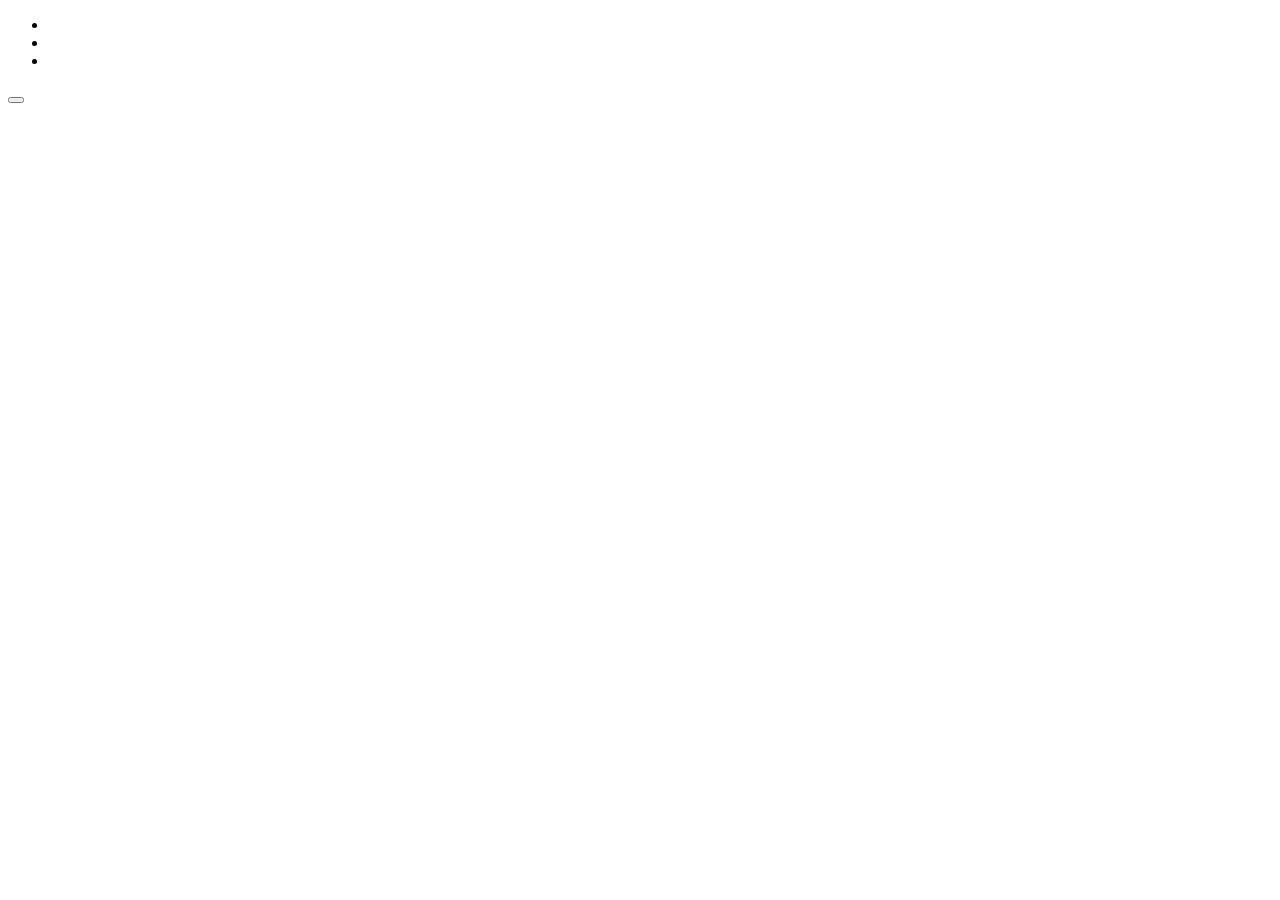
==== App.html @ a36b6880 "initial style v1" ====
<!DOCTYPE html>
<html lang="en">

<head>
    <meta charset="UTF-8">
    <meta http-equiv="X-UA-Compatible" content="IE=edge">
    <meta name="viewport" content="width=device-width, initial-scale=1.0">
    <title>Application</title>
</head>

<body>
    <section class="container">
        <div class="notification">
            <div class="time-notific">
                <p class="Hr-notific"></p>
                <p class="Min-notific"></p>
            </div>
            <ul class="icon-notific">
                <li><i class="fas fa-"></i></li>
                <li><i class="fas fa-"></i></li>
                <li><i class="fas fa-"></i></li>
            </ul>
        </div>
        <div class="setting">
            <button><i class="fas fa-setting"></i></button>
        </div>
        <section class="wrapper">
            <div class="alarm">
                <div class="alarm-clock"></div>
                <div class="alarm-adjust"></div>
            </div>
            <div class="stapwatch"></div>
        </section>
    </section>
    <script src="js/script.js"></script>
</body>

</html>
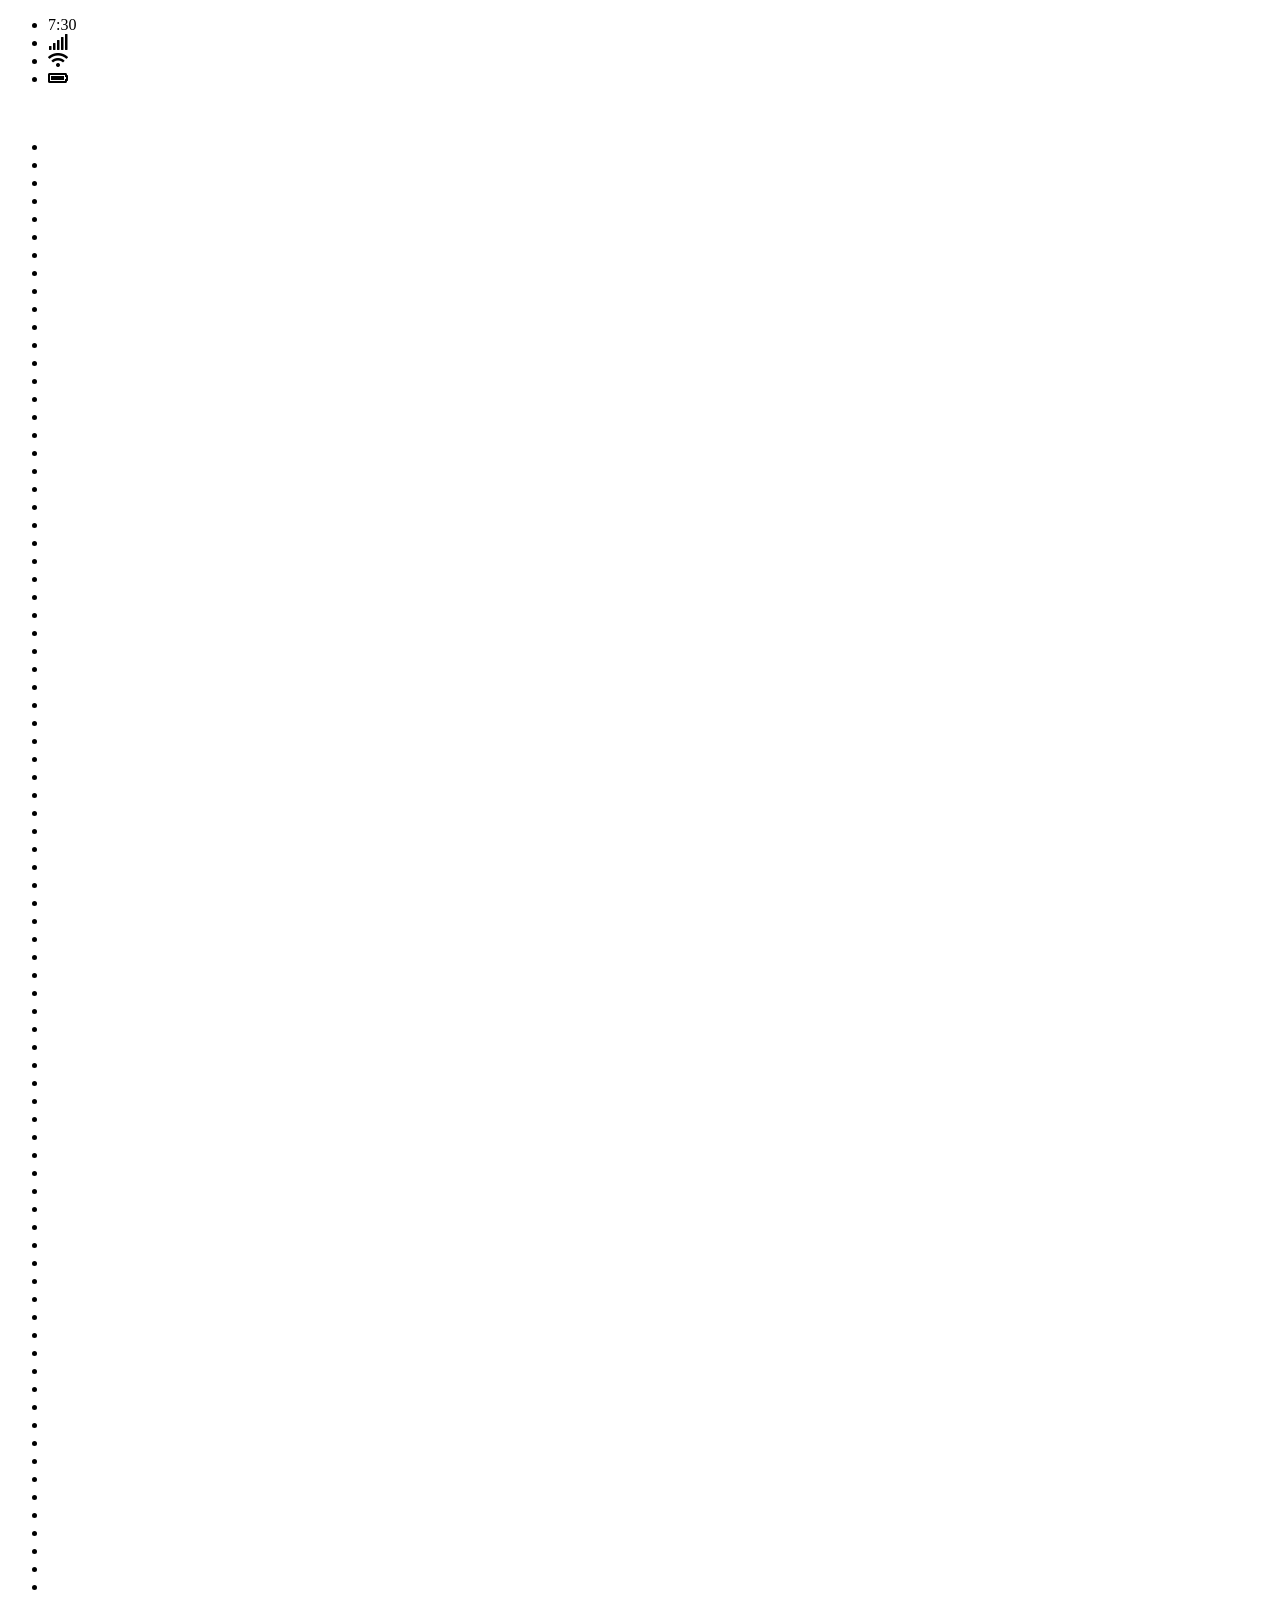
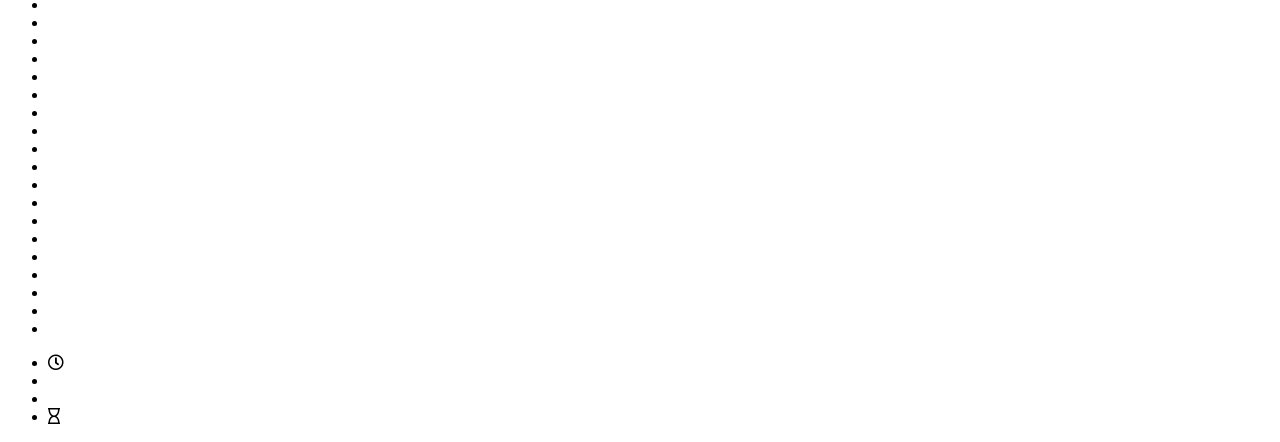
==== commit a50658cf: "edit28" ====
--- a/App.html
+++ b/App.html
@@ -5,33 +5,166 @@
     <meta charset="UTF-8">
     <meta http-equiv="X-UA-Compatible" content="IE=edge">
     <meta name="viewport" content="width=device-width, initial-scale=1.0">
+    <link rel="stylesheet" href="https://pro.fontawesome.com/releases/v5.10.0/css/all.css" integrity="sha384-AYmEC3Yw5cVb3ZcuHtOA93w35dYTsvhLPVnYs9eStHfGJvOvKxVfELGroGkvsg+p" crossorigin="anonymous" />
+    <!-- <link rel="stylesheet" href="myProjects/webProject/icofont/css/icofont.min.css"> -->
+    <link rel="stylesheet" href="css/Style.css">
     <title>Application</title>
 </head>
 
 <body>
-    <section class="container">
-        <div class="notification">
-            <div class="time-notific">
-                <p class="Hr-notific"></p>
-                <p class="Min-notific"></p>
+    <div class="container">
+        <section class="notification">
+            <ul class="notific-icons">
+                <li>
+                    <span class="time">7:30</span>
+                </li>
+                <li>
+                    <span><i class="fas fa-signal"></i></span>
+                </li>
+                <li>
+                    <span><i class="fas fa-wifi"></i></span>
+                </li>
+                <li>
+                    <span><i class="fas fa-battery-full"></i></span>
+                </li>
+            </ul>
+        </section>
+        <section class="app-wrapper">
+            <div class="setting">
+                <span>
+                    <i class="far fa-cog"></i>
+                </span>
             </div>
-            <ul class="icon-notific">
-                <li><i class="fas fa-"></i></li>
-                <li><i class="fas fa-"></i></li>
-                <li><i class="fas fa-"></i></li>
+            <div class="clock">
+                <div class="clock-wrapper">
+                    <div class="second hand"></div>
+                    <div class="minuts hand"></div>
+                    <div class="hours hand"></div>
+                    <ul class="clockline">
+                        <li></li>
+                        <li></li>
+                        <li></li>
+                        <li></li>
+                        <li></li>
+                        <li></li>
+                        <li></li>
+                        <li></li>
+                        <li></li>
+                        <li></li>
+                        <li></li>
+                        <li></li>
+                        <li></li>
+                        <li></li>
+                        <li></li>
+                        <li></li>
+                        <li></li>
+                        <li></li>
+                        <li></li>
+                        <li></li>
+                        <li></li>
+                        <li></li>
+                        <li></li>
+                        <li></li>
+                        <li></li>
+                        <li></li>
+                        <li></li>
+                        <li></li>
+                        <li></li>
+                        <li></li>
+                        <li></li>
+                        <li></li>
+                        <li></li>
+                        <li></li>
+                        <li></li>
+                        <li></li>
+                        <li></li>
+                        <li></li>
+                        <li></li>
+                        <li></li>
+                        <li></li>
+                        <li></li>
+                        <li></li>
+                        <li></li>
+                        <li></li>
+                        <li></li>
+                        <li></li>
+                        <li></li>
+                        <li></li>
+                        <li></li>
+                        <li></li>
+                        <li></li>
+                        <li></li>
+                        <li></li>
+                        <li></li>
+                        <li></li>
+                        <li></li>
+                        <li></li>
+                        <li></li>
+                        <li></li>
+                        <li></li>
+                        <li></li>
+                        <li></li>
+                        <li></li>
+                        <li></li>
+                        <li></li>
+                        <li></li>
+                        <li></li>
+                        <li></li>
+                        <li></li>
+                        <li></li>
+                        <li></li>
+                        <li></li>
+                        <li></li>
+                        <li></li>
+                        <li></li>
+                        <li></li>
+                        <li></li>
+                        <li></li>
+                        <li></li>
+                        <li></li>
+                        <li></li>
+                        <li></li>
+                        <li></li>
+                        <li></li>
+                        <li></li>
+                        <li></li>
+                        <li></li>
+                        <li></li>
+                        <li></li>
+                        <li></li>
+                        <li></li>
+                        <li></li>
+                        <li></li>
+                        <li></li>
+                        <li></li>
+                        <li></li>
+                        <li></li>
+                        <li></li>
+                        <li></li>
+                    </ul>
+                </div>
+            </div>
+            <div class="stopwatch"></div>
+            <div class="alarm"></div>
+            <div class="timer"></div>
+        </section>
+        <section class="appButton">
+            <ul class="btn-group">
+                <li>
+                    <span><i class="far fa-clock"></i></span>
+                </li>
+                <li>
+                    <span><i class="far fa-stopwatch"></i></span>
+                </li>
+                <li>
+                    <span><i class="far fa-alarm-clock"></i></span>
+                </li>
+                <li>
+                    <span><i class="far fa-hourglass"></i></span>
+                </li>
             </ul>
-        </div>
-        <div class="setting">
-            <button><i class="fas fa-setting"></i></button>
-        </div>
-        <section class="wrapper">
-            <div class="alarm">
-                <div class="alarm-clock"></div>
-                <div class="alarm-adjust"></div>
-            </div>
-            <div class="stapwatch"></div>
         </section>
-    </section>
+    </div>
     <script src="js/script.js"></script>
 </body>
 
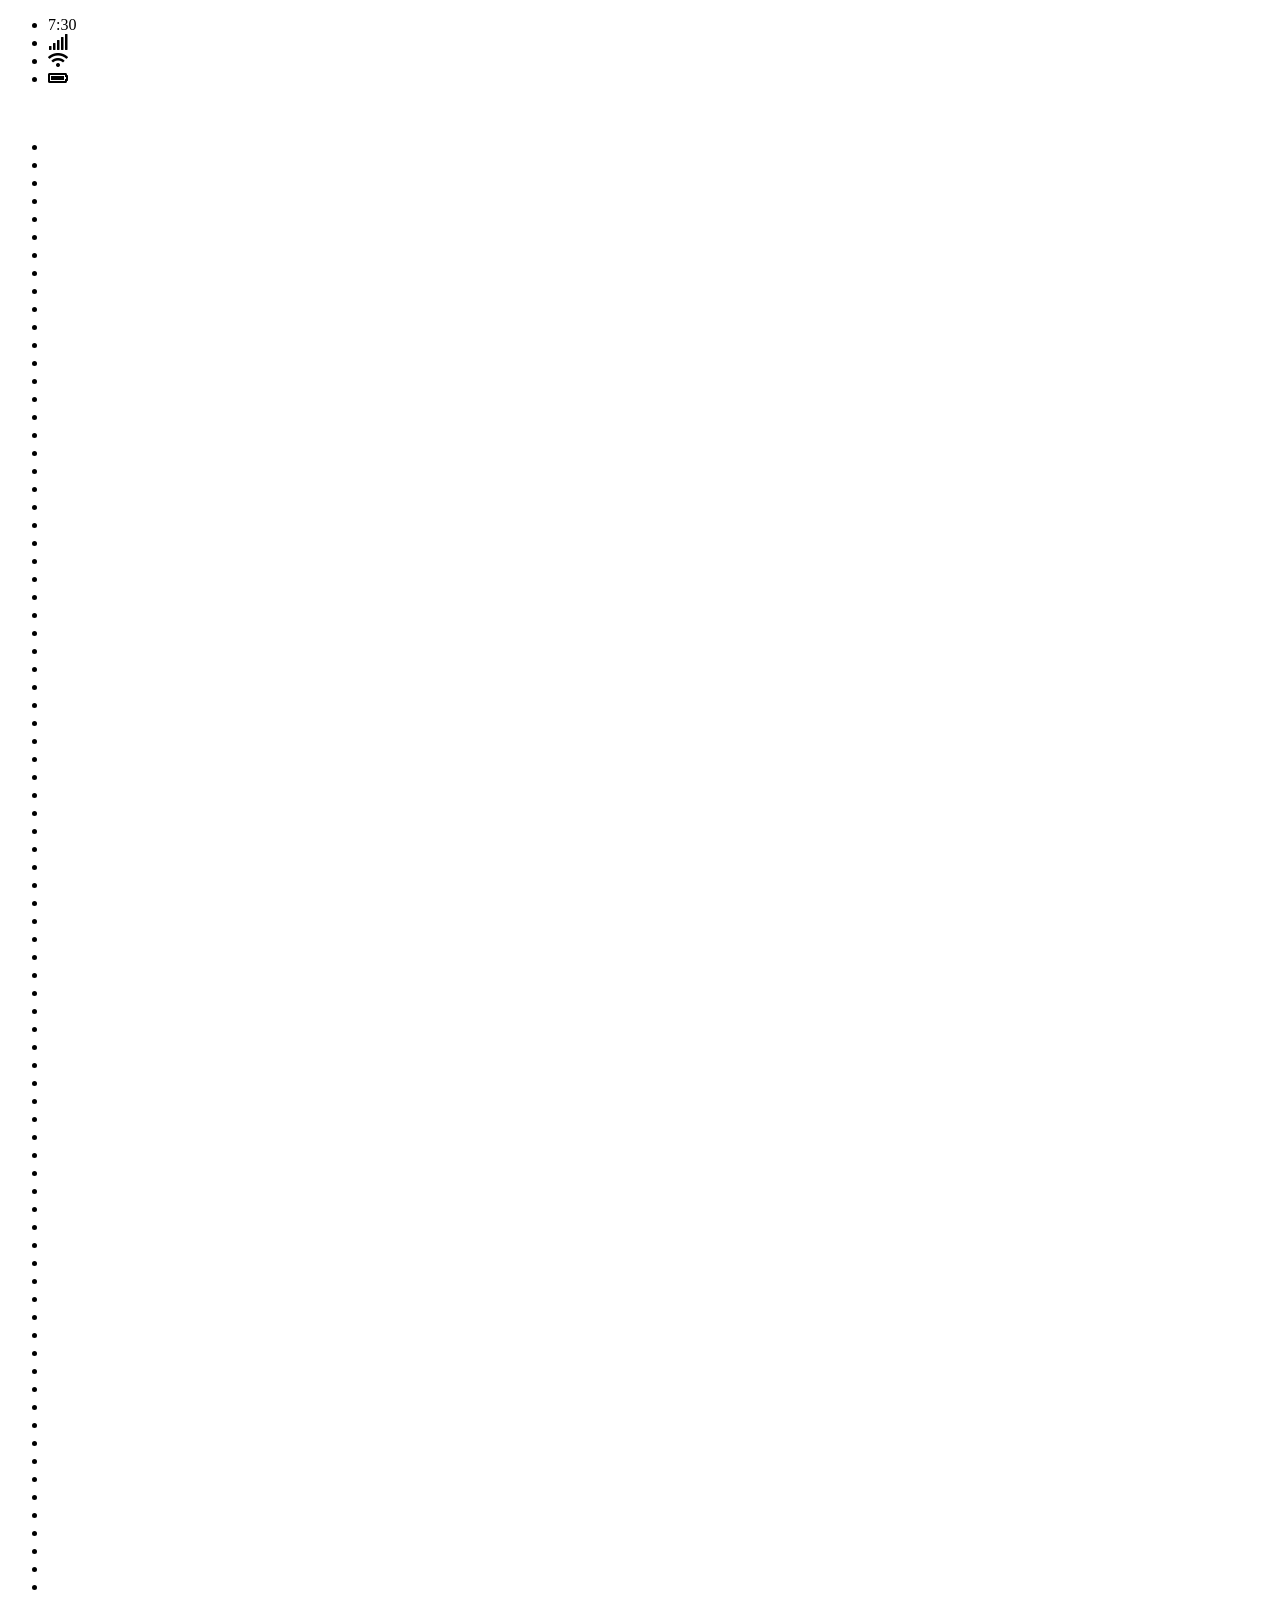
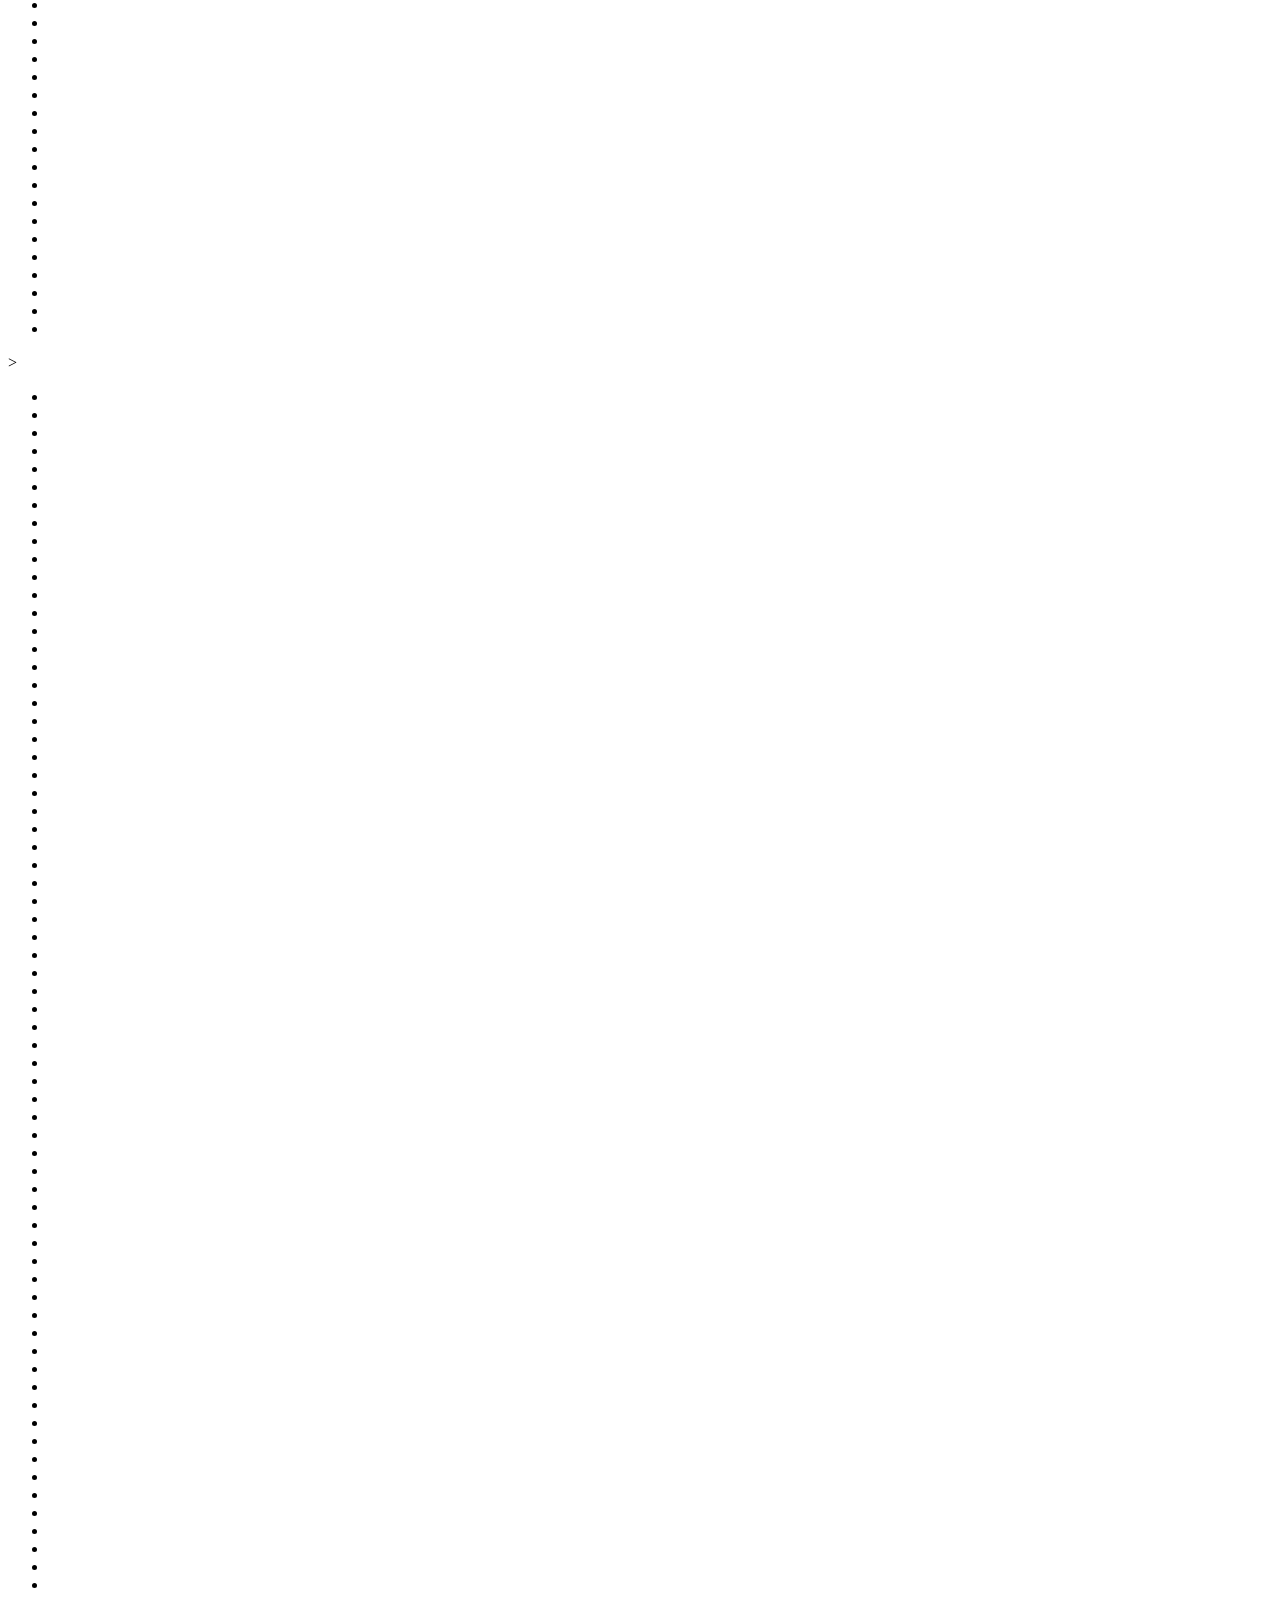
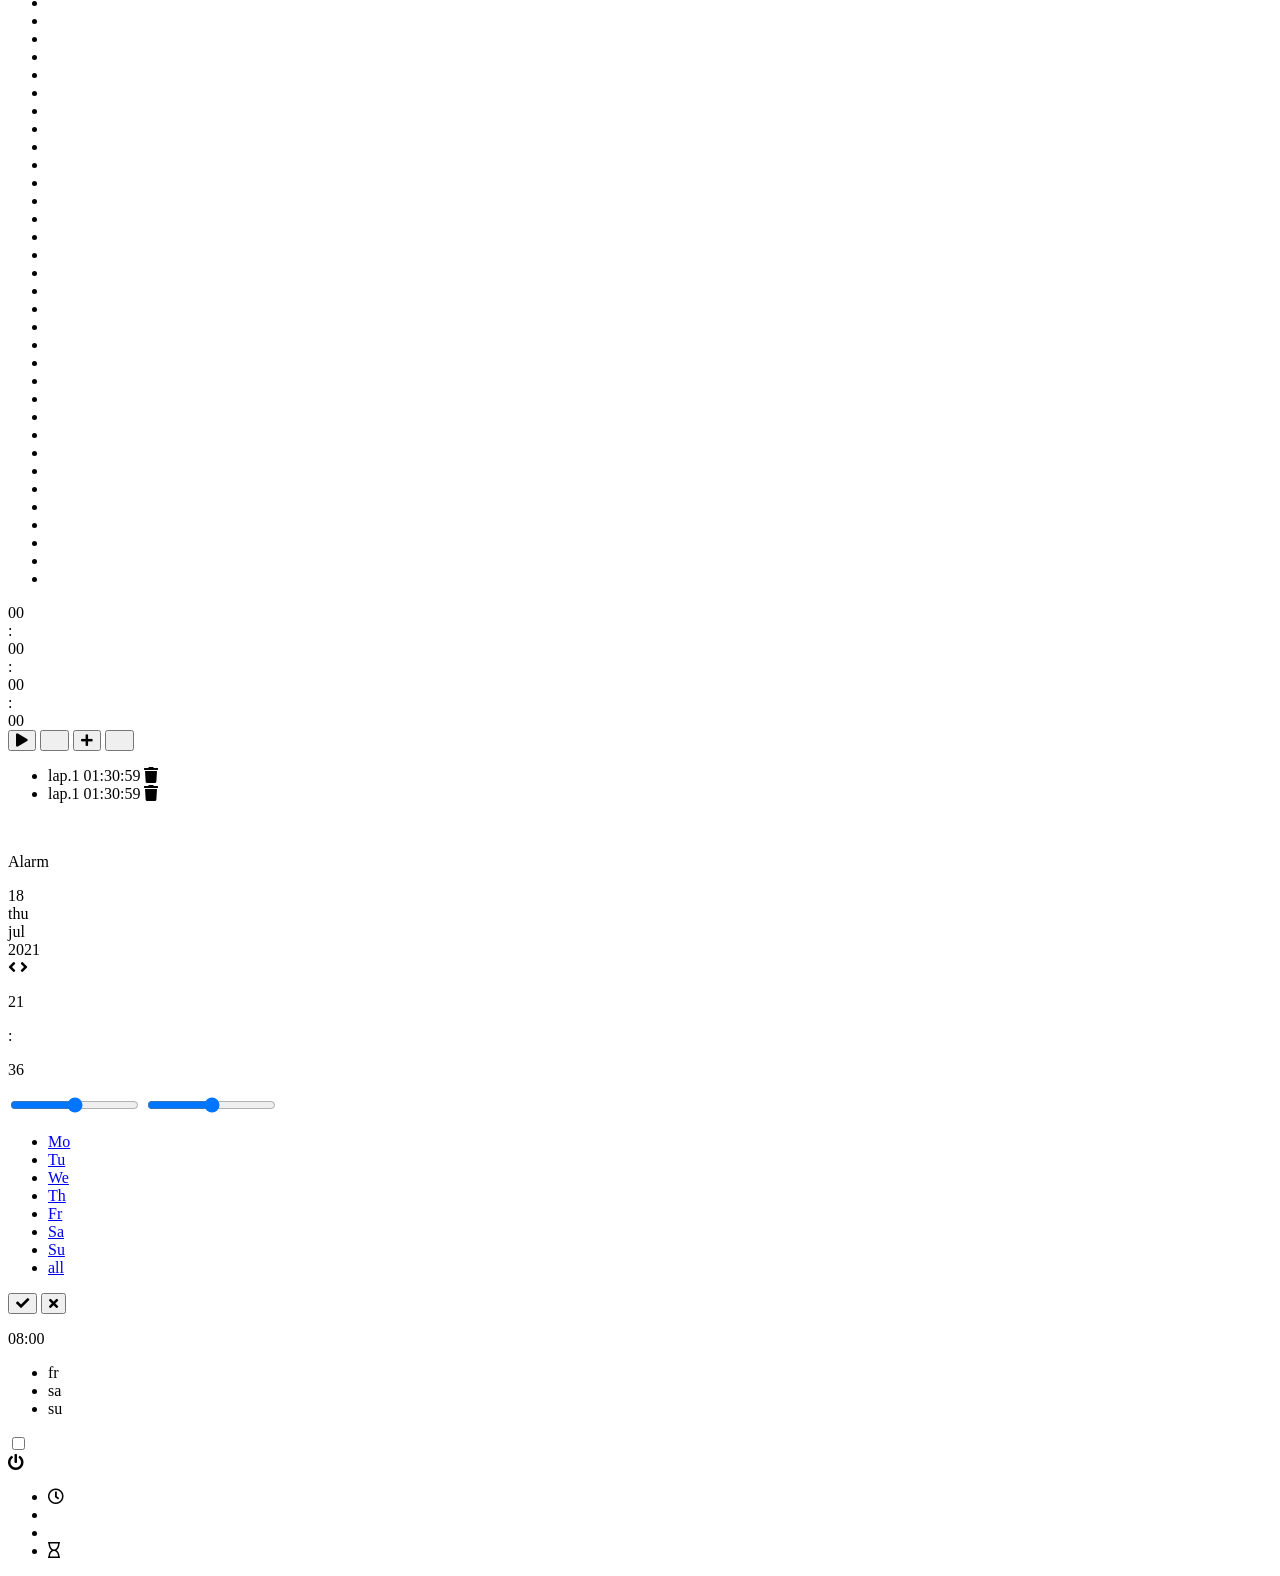
==== commit 78bd7938: "edit style 2022" ====
--- a/App.html
+++ b/App.html
@@ -29,17 +29,19 @@
                 </li>
             </ul>
         </section>
+        <!-- end of notification  -->
         <section class="app-wrapper">
             <div class="setting">
                 <span>
                     <i class="far fa-cog"></i>
                 </span>
             </div>
-            <div class="clock">
+            <section class="clock">
                 <div class="clock-wrapper">
                     <div class="second hand"></div>
                     <div class="minuts hand"></div>
                     <div class="hours hand"></div>
+                    <div class="center"></div>
                     <ul class="clockline">
                         <li></li>
                         <li></li>
@@ -143,11 +145,211 @@
                         <li></li>
                     </ul>
                 </div>
-            </div>
-            <div class="stopwatch"></div>
-            <div class="alarm"></div>
-            <div class="timer"></div>
+            </section>>
+            <section class="stopwatch">
+                <div class="sw-wrapper">
+                    <ul class="clockline">
+                        <li></li>
+                        <li></li>
+                        <li></li>
+                        <li></li>
+                        <li></li>
+                        <li></li>
+                        <li></li>
+                        <li></li>
+                        <li></li>
+                        <li></li>
+                        <li></li>
+                        <li></li>
+                        <li></li>
+                        <li></li>
+                        <li></li>
+                        <li></li>
+                        <li></li>
+                        <li></li>
+                        <li></li>
+                        <li></li>
+                        <li></li>
+                        <li></li>
+                        <li></li>
+                        <li></li>
+                        <li></li>
+                        <li></li>
+                        <li></li>
+                        <li></li>
+                        <li></li>
+                        <li></li>
+                        <li></li>
+                        <li></li>
+                        <li></li>
+                        <li></li>
+                        <li></li>
+                        <li></li>
+                        <li></li>
+                        <li></li>
+                        <li></li>
+                        <li></li>
+                        <li></li>
+                        <li></li>
+                        <li></li>
+                        <li></li>
+                        <li></li>
+                        <li></li>
+                        <li></li>
+                        <li></li>
+                        <li></li>
+                        <li></li>
+                        <li></li>
+                        <li></li>
+                        <li></li>
+                        <li></li>
+                        <li></li>
+                        <li></li>
+                        <li></li>
+                        <li></li>
+                        <li></li>
+                        <li></li>
+                        <li></li>
+                        <li></li>
+                        <li></li>
+                        <li></li>
+                        <li></li>
+                        <li></li>
+                        <li></li>
+                        <li></li>
+                        <li></li>
+                        <li></li>
+                        <li></li>
+                        <li></li>
+                        <li></li>
+                        <li></li>
+                        <li></li>
+                        <li></li>
+                        <li></li>
+                        <li></li>
+                        <li></li>
+                        <li></li>
+                        <li></li>
+                        <li></li>
+                        <li></li>
+                        <li></li>
+                        <li></li>
+                        <li></li>
+                        <li></li>
+                        <li></li>
+                        <li></li>
+                        <li></li>
+                        <li></li>
+                        <li></li>
+                        <li></li>
+                        <li></li>
+                        <li></li>
+                        <li></li>
+                        <li></li>
+                        <li></li>
+                        <li></li>
+                        <li></li>
+                    </ul>
+                    <div class="sw-timer">
+                        <div class="sw-miliSecond">00</div>
+                        <div class="colon">:</div>
+                        <div class="sw-second">00</div>
+                        <div class="colon">:</div>
+                        <div class="sw-minuts">00</div>
+                        <div class="colon">:</div>
+                        <div class="sw-hour">00</div>
+                    </div>
+                </div>
+                <div class="sw-Contoler">
+                    <button><i class="fas fa-play"></i></button>
+                    <button><i class="far fa-pause"></i></button>
+                    <button><i class="fas fa-plus"></i></button>
+                    <button><i class="far fa-undo-alt"></i></button>
+                </div>
+                <ul class="laps">
+                    <li>
+                        lap.1
+                        <span class="record">01:30:59</span>
+                        <i class="fas fa-trash"></i>
+                    </li>
+                    <li>
+                        lap.1
+                        <span class="record">01:30:59</span>
+                        <i class="fas fa-trash"></i>
+                    </li>
+                </ul>
+            </section>
+            <section class="alarm">
+                <div class="alarm-wrapper">
+                    <div class="add-alarm">
+                        <span data-alarm><i class="fas fa-bell-plus"></i></span>
+                        <p>Alarm</p>
+                    </div>
+                    <div class="alarm-modal-container">
+                        <div class="alarm-modal">
+                            <div class="celander">
+                                <div class="day">18</div>
+                                <div class="date-info">
+                                    <div class="week">thu</div>
+                                    <div class="month">jul</div>
+                                    <div class="years">2021</div>
+                                </div>
+                                <span class="left"><i class="fas fa-angle-left"></i></span>
+                                <span class="right"><i class="fas fa-angle-right"></i></span>
+                            </div>
+                            <div class="set-alarm">
+                                <div class="set-time">
+                                    <div class="get-time">
+                                        <p>21</p>
+                                        <p>:</p>
+                                        <p>36</p>
+                                    </div>
+                                    <div class="reger-group">
+                                        <input type="range" name="hour" id="hoursRenge">
+                                        <input type="range" name="minuts" id="minReng">
+                                    </div>
+                                </div>
+                                <ul class="days">
+                                    <li><a href="#">Mo</a></li>
+                                    <li><a href="#">Tu</a></li>
+                                    <li><a href="#">We</a></li>
+                                    <li><a href="#">Th</a></li>
+                                    <li><a href="#">Fr</a></li>
+                                    <li><a href="#">Sa</a></li>
+                                    <li><a href="#">Su</a></li>
+                                    <li><a href="#">all</a></li>
+                                </ul>
+                                <div class="alarm-btn">
+                                    <button><i class="fas fa-check"></i></button>
+                                    <button><i class="fas fa-times"></i></button>
+                                </div>
+                            </div>
+                        </div>
+                    </div>
+                    <div class="appendAlarm-container">
+                        <div class="appendAlarm">
+                            <div class="appendDate">
+                                <p class="Date-time">08:00</p>
+                                <ul class="Date-days">
+                                    <li>fr</li>
+                                    <li>sa</li>
+                                    <li>su</li>
+                                </ul>
+                            </div>
+                            <label class="toggle-btn" for="toggle">
+                                <input type="checkbox" class="toggle-input" id="toggle">
+                                <div class="toggle-box">
+                                </div>
+                                <span class="toggle-icon"><i class="fas fa-power-off"></i></span>
+                            </label>
+                        </div>
+                    </div>
+                </div>
+            </section>
+            <section class="hourglass">
+            </section>
         </section>
+        <!-- end of app-wrapper -->
         <section class="appButton">
             <ul class="btn-group">
                 <li>
@@ -164,6 +366,7 @@
                 </li>
             </ul>
         </section>
+        <!-- end of  -->
     </div>
     <script src="js/script.js"></script>
 </body>
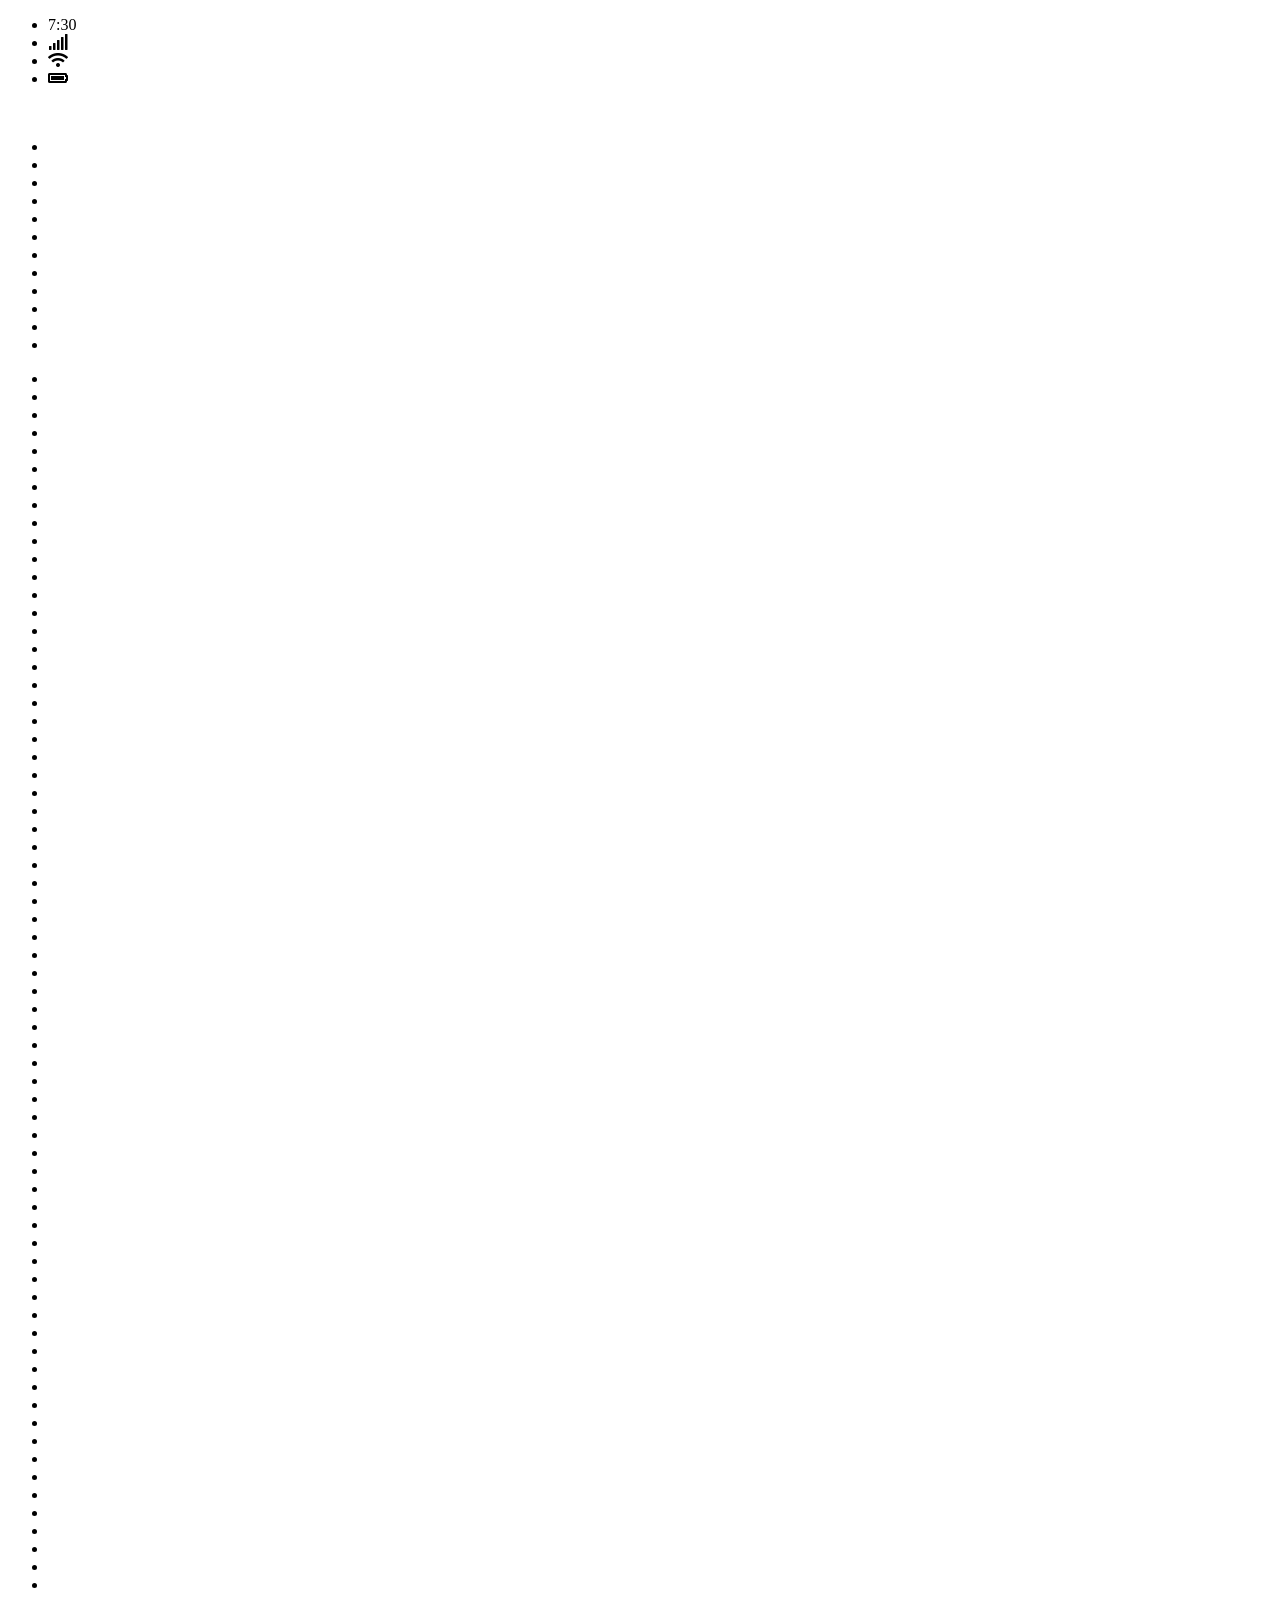
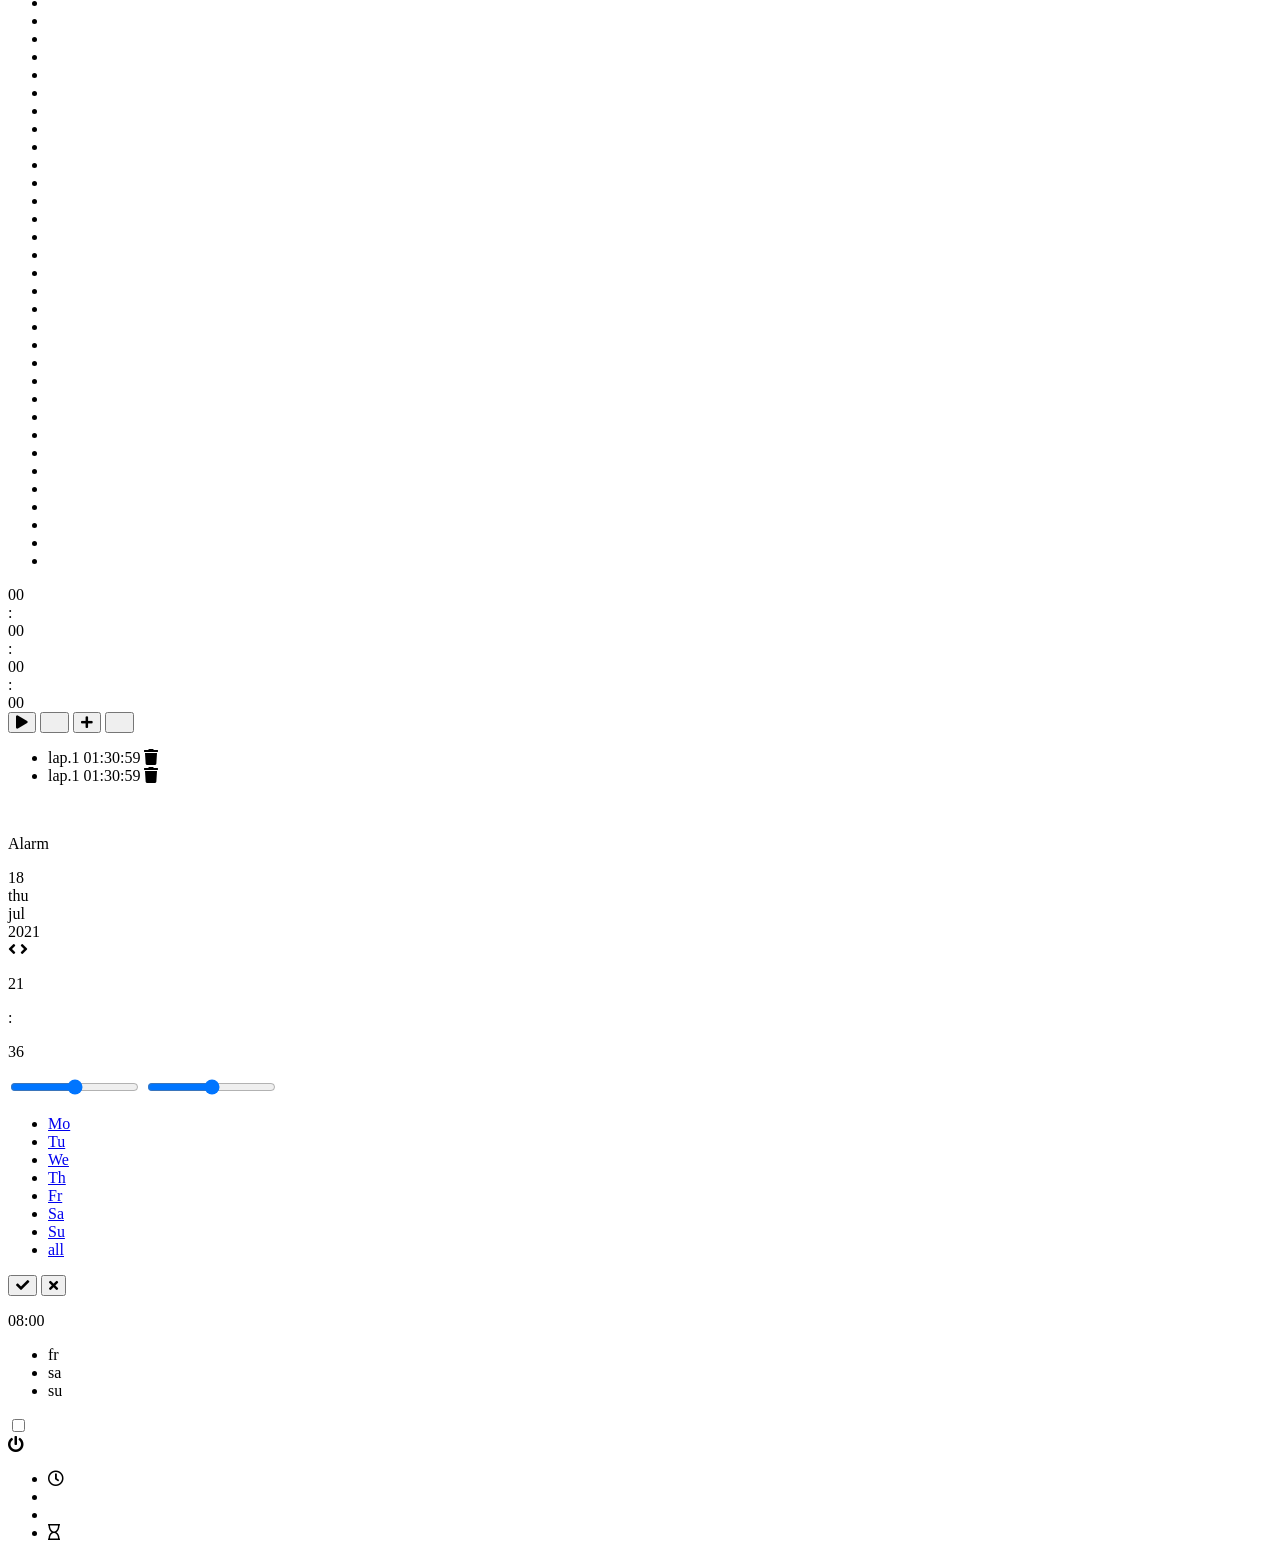
==== commit 1d6a0869: "edit style and add script" ====
--- a/App.html
+++ b/App.html
@@ -36,101 +36,13 @@
                     <i class="far fa-cog"></i>
                 </span>
             </div>
-            <section class="clock">
+            <section class="clock active">
                 <div class="clock-wrapper">
-                    <div class="second hand"></div>
-                    <div class="minuts hand"></div>
-                    <div class="hours hand"></div>
+                    <div class="hand second" data-second></div>
+                    <div class="hand minuts" data-minuts></div>
+                    <div class="hand hours" data-hours></div>
                     <div class="center"></div>
-                    <ul class="clockline">
-                        <li></li>
-                        <li></li>
-                        <li></li>
-                        <li></li>
-                        <li></li>
-                        <li></li>
-                        <li></li>
-                        <li></li>
-                        <li></li>
-                        <li></li>
-                        <li></li>
-                        <li></li>
-                        <li></li>
-                        <li></li>
-                        <li></li>
-                        <li></li>
-                        <li></li>
-                        <li></li>
-                        <li></li>
-                        <li></li>
-                        <li></li>
-                        <li></li>
-                        <li></li>
-                        <li></li>
-                        <li></li>
-                        <li></li>
-                        <li></li>
-                        <li></li>
-                        <li></li>
-                        <li></li>
-                        <li></li>
-                        <li></li>
-                        <li></li>
-                        <li></li>
-                        <li></li>
-                        <li></li>
-                        <li></li>
-                        <li></li>
-                        <li></li>
-                        <li></li>
-                        <li></li>
-                        <li></li>
-                        <li></li>
-                        <li></li>
-                        <li></li>
-                        <li></li>
-                        <li></li>
-                        <li></li>
-                        <li></li>
-                        <li></li>
-                        <li></li>
-                        <li></li>
-                        <li></li>
-                        <li></li>
-                        <li></li>
-                        <li></li>
-                        <li></li>
-                        <li></li>
-                        <li></li>
-                        <li></li>
-                        <li></li>
-                        <li></li>
-                        <li></li>
-                        <li></li>
-                        <li></li>
-                        <li></li>
-                        <li></li>
-                        <li></li>
-                        <li></li>
-                        <li></li>
-                        <li></li>
-                        <li></li>
-                        <li></li>
-                        <li></li>
-                        <li></li>
-                        <li></li>
-                        <li></li>
-                        <li></li>
-                        <li></li>
-                        <li></li>
-                        <li></li>
-                        <li></li>
-                        <li></li>
-                        <li></li>
-                        <li></li>
-                        <li></li>
-                        <li></li>
-                        <li></li>
+                    <ul class="diallines">
                         <li></li>
                         <li></li>
                         <li></li>
@@ -145,7 +57,7 @@
                         <li></li>
                     </ul>
                 </div>
-            </section>>
+            </section>
             <section class="stopwatch">
                 <div class="sw-wrapper">
                     <ul class="clockline">
@@ -352,7 +264,7 @@
         <!-- end of app-wrapper -->
         <section class="appButton">
             <ul class="btn-group">
-                <li>
+                <li class="active">
                     <span><i class="far fa-clock"></i></span>
                 </li>
                 <li>
